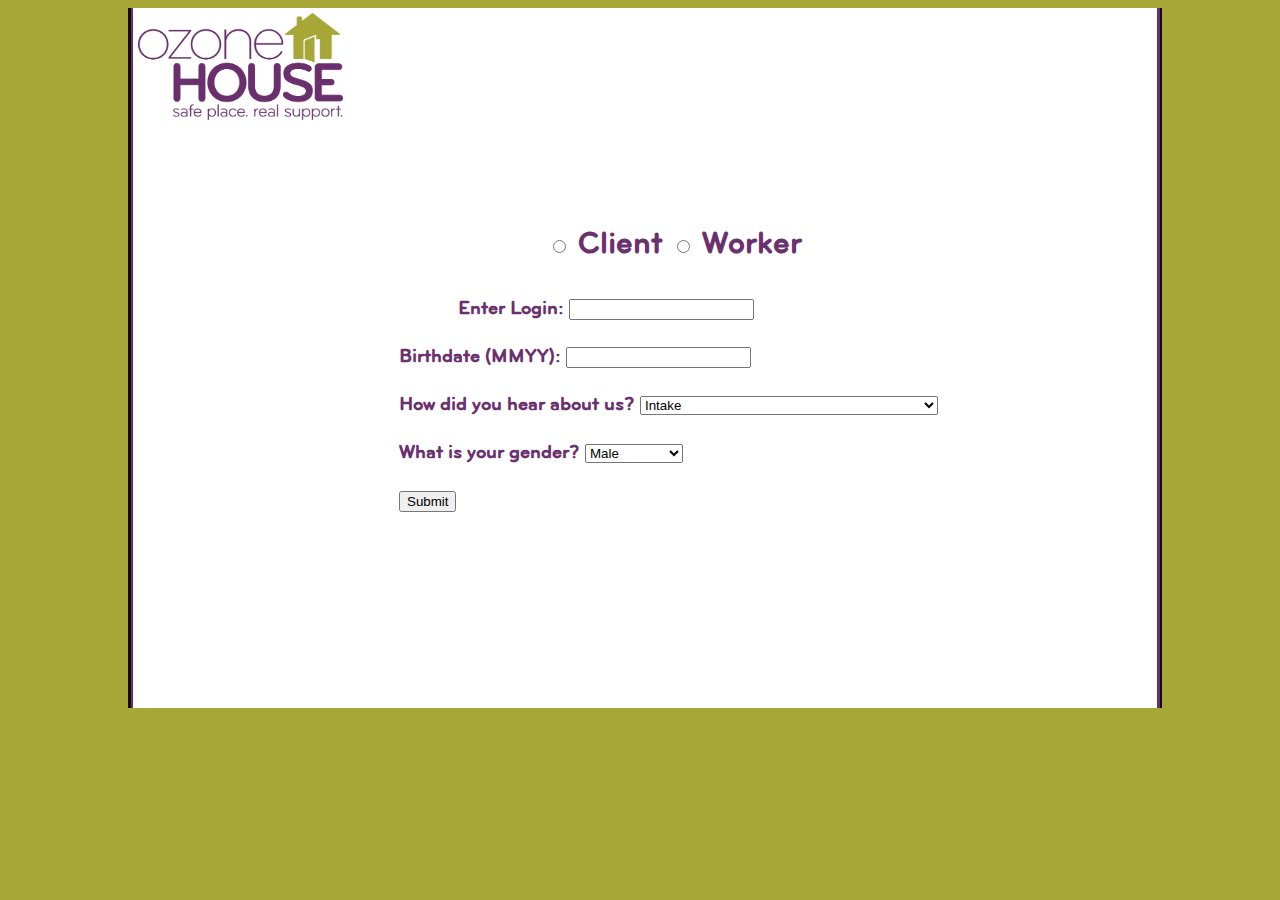
==== page1.html @ 1502a3ac "Updated webpage layout ideas" ====
<!DOCTYPE html>

<html lang="en">
    <head>
        <meta charset="utf-8" />
        <title>Ozone House Client Assessment</title>
        <link href="mainStyleSheet.css" rel="stylesheet" type="text/css">
    </head>
    <body>
    
    <div id="container">
        <img style="width:20%;padding: 5px;" src="images/OHLogo.png" alt="Ozone House Logo">
        <br><br>
            
        <div id="userInput">
            <form>
                <div style="font-size:  1.6em; width: 50%;position: absolute; left: 25%">
                    <input type="radio" name="user_type" id="Client"> Client
                    <input type="radio" name="user_type" id="Worker"> Worker
                </div>
                <br><br><br>
                <script>
                //    function displayClient()
                //    {
                       // if (document.getElementById("Client").Checked)
                   //         document.getElementById("client_login_info").style.visibility = "visible";
                 //   }
                </script>
                <div id="client_login_info" >
                    &nbsp&nbsp&nbsp&nbsp&nbsp&nbsp&nbsp&nbsp&nbsp Enter Login: <input type="text" name="userlogin"><br><br>
                    Birthdate (MMYY): <input type="text" name="bdate">
                    <br><br>
                    How did you hear about us?
                    <select name="refer">
                          <option value="intake">Intake</option>
                          <option value="case_mgt">Case Management</option>
                          <option value="mckinney_vento">McKinney-Vento</option>
                          <option value="help_obtain_recs">Help obtaining records</option>
                          <option value="prevention">Prevention (Non-Res only)</option>
                          <option value="indiv_couns">Individual Counseling</option>
                          <option value="family_couns">Family Counseling</option>
                          <option value="group_couns">Group Counseling</option>
                          <option value="transportation">Transportation</option>
                          <option value="safe_stay">Safe Stay</option>
                          <option value="edu_assist">Education Assistance</option>
                          <option value="startup_goods">Startup goods</option>
                          <option value="miller_house">Miller House</option>
                          <option value="life_skills_train">Life Skills Training</option>
                          <option value="emp_assist">Employment Assistance</option>
                          <option value="pridezone">PrideZone</option>
                          <option value="workzone">WorkZone</option>
                          <option value="solo">SOLO</option>
                          <option value="med_dent">Medical/Dental Services</option>
                          <option value="land_tenant_lease_train">Landlord/Tenant Leasing Training</option>
                          <option value="lamp_post">Lamp Post</option>
                          <option value="ment_health_serv">Mental Health Services</option>
                          <option value="dropin_center">Drop-In Center</option>
                          <option value="aftercare">Aftercare (Shelter or Miller)</option>
                          <option value="comm_serv_learn_activ">Community Service/Service Learning Activities</option>
                      </select>
            <br><br>
                    What is your gender?
                    <select name="gender">
                               <option value="Male">Male</option>
                               <option value="Female">Female</option>
                               <option value="Trans">Transgender</option>
                      </select>
            <br><br>
                    <input type="submit" value="Submit">

                </div>
      </form>
    </div> 
  </div> <!-- container -->
</body>

</html>
---- mainStyleSheet.css ----
@font-face {
    font-family: bryant_font;
    src: local(bryant_font), url('./images/bryant-medium.ttf') format('opentype');
}

html {
    width: 100%;
    height: 100%;
    margin: 0 0 0 0;
    padding: 0 0 0 0;
    font-family: bryant_font;
    font-size: 12px;
} 

body {
    background-color: rgb(167,168,56); /*green/brown color */
    /*background-color: rgb(105,48,108); purple color  */
}

#container {
    width: 80%;
    height: 700px;
    position: absolute;
    left: 10%;
    background-color: white;  
    background-repeat: repeat-y;  
    border-left-color: rgb(105,48,108);
    border-left-style: groove;
    border-left-width: thick;
    border-right-color: rgb(105,48,108);
    border-right-style: ridge;
    border-right-width: thick;
}

#userInput {
    position: relative;
    width: 60%;
    left: 25%;
    top: 10%;
    padding: 10px;
    font-size: 1.6em;
    color: #6b316e;
    font-weight: bold;
}
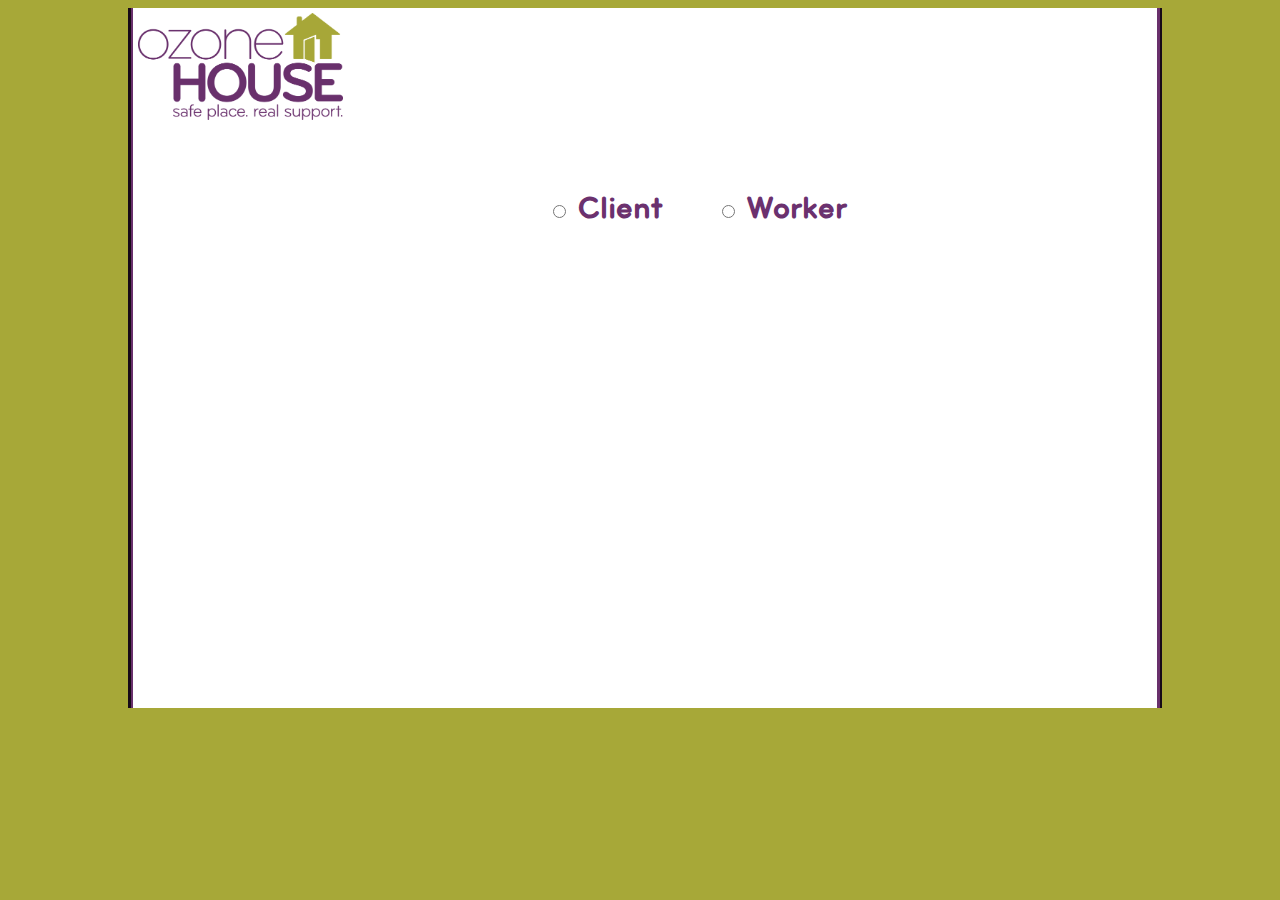
==== commit 2580e2e7: "Updated the page1.html login screen." ====
--- a/page1.html
+++ b/page1.html
@@ -5,6 +5,21 @@
         <meta charset="utf-8" />
         <title>Ozone House Client Assessment</title>
         <link href="mainStyleSheet.css" rel="stylesheet" type="text/css">
+        <script>
+			function displayClient()
+			{
+				if (document.getElementById("Client").checked == true)
+				{
+					document.getElementById("client_login_info").style.display = 'block';
+					document.getElementById("worker_login_info").style.display = 'none';
+					}
+				if (document.getElementById("Worker").checked == true)
+				{
+					document.getElementById("worker_login_info").style.display = 'block';
+					document.getElementById("client_login_info").style.display = 'none';
+					}
+		   }
+		</script>
     </head>
     <body>
     
@@ -13,20 +28,16 @@
         <br><br>
             
         <div id="userInput">
-            <form>
+           <form>
                 <div style="font-size:  1.6em; width: 50%;position: absolute; left: 25%">
-                    <input type="radio" name="user_type" id="Client"> Client
-                    <input type="radio" name="user_type" id="Worker"> Worker
+                    <input type="radio" name="user_type" id="Client" onclick="displayClient()"> Client
+                    &nbsp&nbsp&nbsp&nbsp
+                    <input type="radio" name="user_type" id="Worker" onclick="displayClient()"> Worker
                 </div>
+            </form>  
                 <br><br><br>
-                <script>
-                //    function displayClient()
-                //    {
-                       // if (document.getElementById("Client").Checked)
-                   //         document.getElementById("client_login_info").style.visibility = "visible";
-                 //   }
-                </script>
-                <div id="client_login_info" >
+           <form>    
+                <div id="client_login_info" style="display: none">
                     &nbsp&nbsp&nbsp&nbsp&nbsp&nbsp&nbsp&nbsp&nbsp Enter Login: <input type="text" name="userlogin"><br><br>
                     Birthdate (MMYY): <input type="text" name="bdate">
                     <br><br>
@@ -67,11 +78,18 @@
                       </select>
             <br><br>
                     <input type="submit" value="Submit">
-
                 </div>
-      </form>
-    </div> 
-  </div> <!-- container -->
+			</form>
+            <form>
+				<div id="worker_login_info" style="display: none">
+                    Enter Login: <input type="text" name="userlogin"><br><br>
+                    Password: <input type="text" name="pswd">
+            <br><br>
+                    <input type="submit" value="Submit">
+                </div>
+			</form>
+        </div> <!-- user input -->
+    </div> <!-- container -->
 </body>
 
 </html>
--- a/mainStyleSheet.css
+++ b/mainStyleSheet.css
@@ -36,7 +36,7 @@
     position: relative;
     width: 60%;
     left: 25%;
-    top: 10%;
+    top: 5%;
     padding: 10px;
     font-size: 1.6em;
     color: #6b316e;
